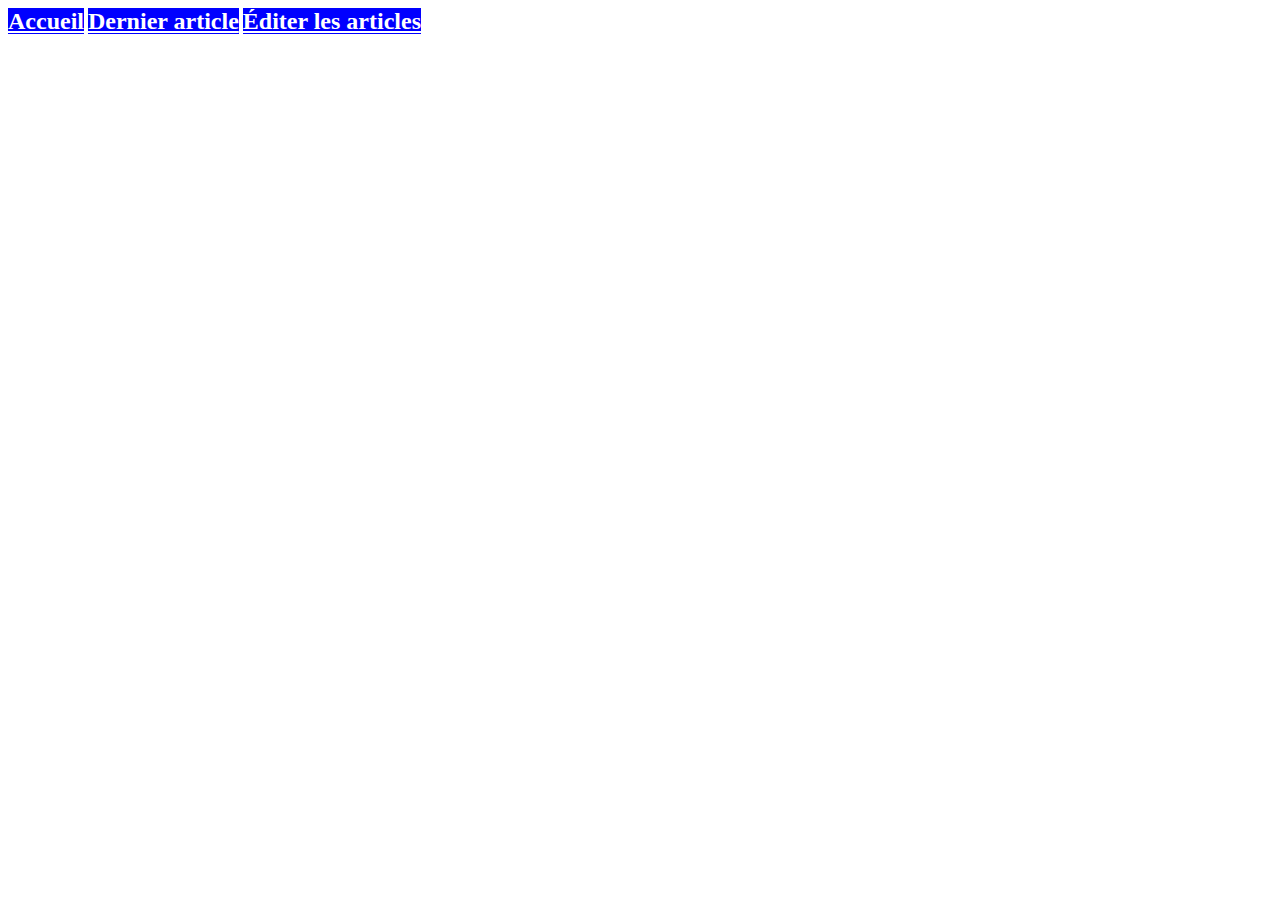
==== index.html @ 67cfbcf0 "Début du projet avec Bootstrap" ====
<!DOCTYPE html>
<html lang="fr">
<head>
    <meta charset="UTF-8">
    <meta http-equiv="X-UA-Compatible" content="IE=edge">
    <meta name="viewport" content="width=device-width, initial-scale=1.0">
    <link rel="stylesheet" href="https://cdn.jsdelivr.net/npm/bootstrap@4.1.3/dist/css/bootstrap.min.css" integrity="sha384-MCw98/SFnGE8fJT3GXwEOngsV7Zt27NXFoaoApmYm81iuXoPkFOJwJ8ERdknLPMO" crossorigin="anonymous">
    <link rel="stylesheet" href="assets/styles/css/style.css" />
    <title>Dashboard</title>
</head>
<body id="index">
    <header>
        <nav class="nav nav-pills nav-fill">
          <a class="nav-item nav-link active" href="index.html">Accueil</a>
          <a class="nav-item nav-link" href="single.html">Dernier article</a>
          <a class="nav-item nav-link" href="edit-single.html">Éditer les articles</a>
        </nav>
    </header>
    <script src="https://code.jquery.com/jquery-3.3.1.slim.min.js" integrity="sha384-q8i/X+965DzO0rT7abK41JStQIAqVgRVzpbzo5smXKp4YfRvH+8abtTE1Pi6jizo" crossorigin="anonymous"></script>
    <script src="https://cdn.jsdelivr.net/npm/popper.js@1.14.3/dist/umd/popper.min.js" integrity="sha384-ZMP7rVo3mIykV+2+9J3UJ46jBk0WLaUAdn689aCwoqbBJiSnjAK/l8WvCWPIPm49" crossorigin="anonymous"></script>
    <script src="https://cdn.jsdelivr.net/npm/bootstrap@4.1.3/dist/js/bootstrap.min.js" integrity="sha384-ChfqqxuZUCnJSK3+MXmPNIyE6ZbWh2IMqE241rYiqJxyMiZ6OW/JmZQ5stwEULTy" crossorigin="anonymous"></script>
</body>
</html>
---- assets/styles/css/style.css ----
html > body > header > nav > a {
  color: white;
  font-weight: bold;
  font-size: 1.5rem;
  background-color: blue;
}
html > body > header > nav > a:hover {
  color: purple;
}

/*# sourceMappingURL=style.css.map */
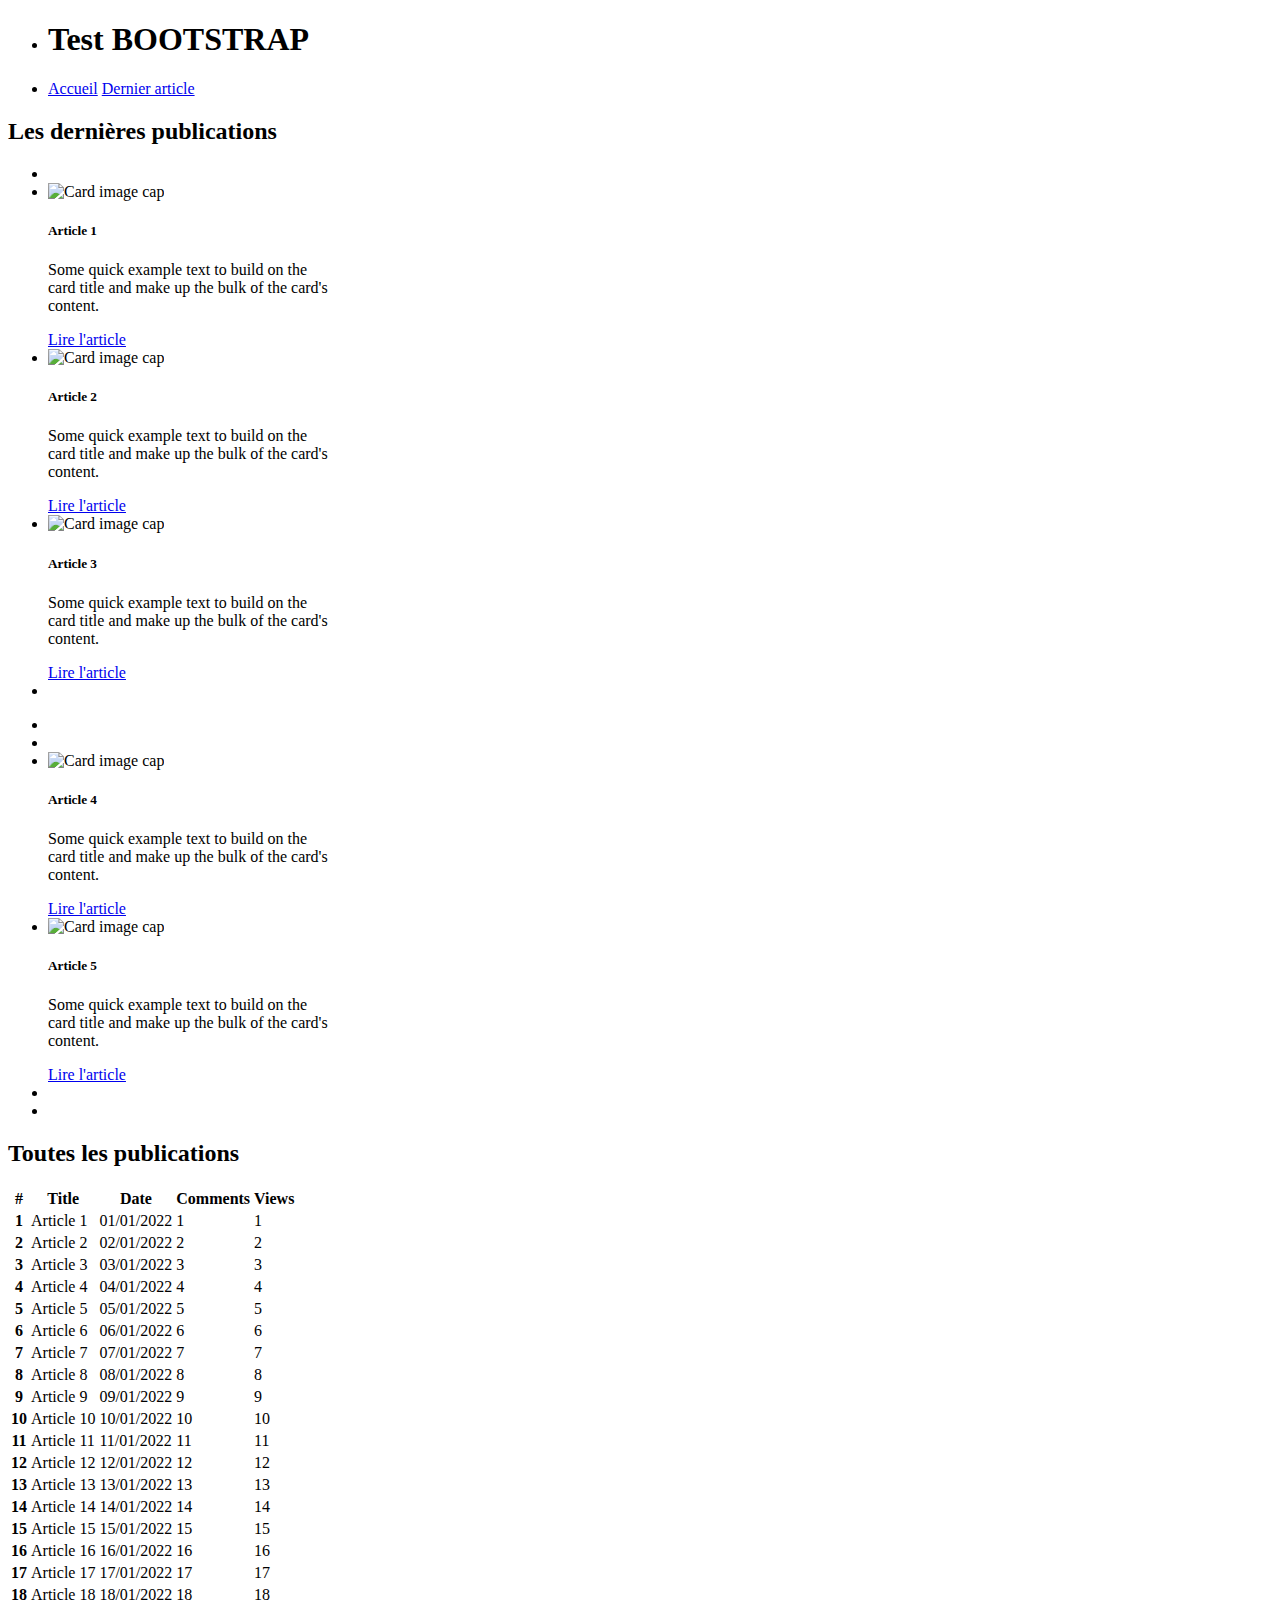
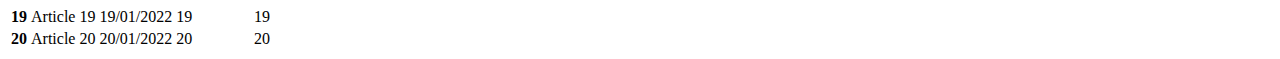
==== commit 6bedbfbf: "On mange !" ====
--- a/index.html
+++ b/index.html
@@ -10,12 +10,253 @@
 </head>
 <body id="index">
     <header>
-        <nav class="nav nav-pills nav-fill">
-          <a class="nav-item nav-link active" href="index.html">Accueil</a>
-          <a class="nav-item nav-link" href="single.html">Dernier article</a>
-          <a class="nav-item nav-link" href="edit-single.html">Éditer les articles</a>
-        </nav>
+        <ul class="row">
+            <li class="col-4"><h1>Test BOOTSTRAP</h1></li>
+            <li class="col">
+                <nav class="nav nav-pills nav-fill">
+                  <a class="nav-item nav-link active" href="index.html">Accueil</a>
+                  <a class="nav-item nav-link" href="single.html">Dernier article</a>
+                </nav>
+            </li>
+        </ul>
     </header>
+    <main>
+        <section id="latest-posts" class="container-lg">
+            <h2>Les dernières publications</h2>
+            <ul class="row">
+                <li class="col">
+                </li>
+                <li class="col">
+                    <article class="card" style="width: 18rem;">
+                        <header>
+                            <img class="card-img-top" src="https://picsum.photos/id/164/200/150" alt="Card image cap">
+                        </header>
+                        <section class="card-body">
+                            <h5 class="card-title">Article 1</h5>
+                            <p class="card-text">Some quick example text to build on the card title and make up the bulk of the card's content.</p>
+                            <a href="single.html" class="btn btn-primary">Lire l'article</a>
+                        </section>
+                    </article>
+                </li>
+                <li class="col">
+                    <article class="card" style="width: 18rem;">
+                        <header>
+                            <img class="card-img-top" src="https://picsum.photos/id/165/200/150" alt="Card image cap">
+                        </header>
+                        <section class="card-body">
+                            <h5 class="card-title">Article 2</h5>
+                            <p class="card-text">Some quick example text to build on the card title and make up the bulk of the card's content.</p>
+                            <a href="#" class="btn btn-primary">Lire l'article</a>
+                        </section>
+                    </article>
+                </li>
+                <li class="col">
+                    <article class="card" style="width: 18rem;">
+                        <header>
+                            <img class="card-img-top" src="https://picsum.photos/id/166/200/150" alt="Card image cap">
+                        </header>
+                        <section class="card-body">
+                            <h5 class="card-title">Article 3</h5>
+                            <p class="card-text">Some quick example text to build on the card title and make up the bulk of the card's content.</p>
+                            <a href="#" class="btn btn-primary">Lire l'article</a>
+                        </section>
+                    </article>
+                </li>
+                <li class="col">
+                </li>
+            </ul>
+            <ul class="row">
+                <li class="col">
+                </li>
+                <li class="col">
+                </li>
+                <li class="col">
+                    <article class="card" style="width: 18rem;">
+                        <header>
+                            <img class="card-img-top" src="https://picsum.photos/id/167/200/150" alt="Card image cap">
+                        </header>
+                        <section class="card-body">
+                            <h5 class="card-title">Article 4</h5>
+                            <p class="card-text">Some quick example text to build on the card title and make up the bulk of the card's content.</p>
+                            <a href="#" class="btn btn-primary">Lire l'article</a>
+                        </section>
+                    </article>
+                </li>
+                <li class="col">
+                    <article class="card" style="width: 18rem;">
+                        <header>
+                            <img class="card-img-top" src="https://picsum.photos/id/168/200/150" alt="Card image cap">
+                        </header>
+                        <section class="card-body">
+                            <h5 class="card-title">Article 5</h5>
+                            <p class="card-text">Some quick example text to build on the card title and make up the bulk of the card's content.</p>
+                            <a href="#" class="btn btn-primary">Lire l'article</a>
+                        </section>
+                    </article>
+                </li>
+                <li class="col">
+                </li>
+                <li class="col">
+                </li>
+            </ul>
+        </section>
+        <section id="all-posts" class="container-lg">
+            <h2>Toutes les publications</h2>
+            <table class="table table-hover">
+              <thead>
+                <tr>
+                  <th scope="col-1">#</th>
+                  <th scope="col-5">Title</th>
+                  <th scope="col">Date</th>
+                  <th scope="col">Comments</th>
+                  <th scope="col">Views</th>
+                </tr>
+              </thead>
+              <tbody>
+                <tr>
+                  <th scope="row">1</th>
+                  <td>Article 1</td>
+                  <td>01/01/2022</td>
+                  <td>1</td>
+                  <td>1</td>
+                </tr>
+                <tr>
+                  <th scope="row">2</th>
+                  <td>Article 2</td>
+                  <td>02/01/2022</td>
+                  <td>2</td>
+                  <td>2</td>
+                </tr>
+                <tr>
+                  <th scope="row">3</th>
+                  <td>Article 3</td>
+                  <td>03/01/2022</td>
+                  <td>3</td>
+                  <td>3</td>
+                </tr>
+                <tr>
+                  <th scope="row">4</th>
+                  <td>Article 4</td>
+                  <td>04/01/2022</td>
+                  <td>4</td>
+                  <td>4</td>
+                </tr>
+                <tr>
+                  <th scope="row">5</th>
+                  <td>Article 5</td>
+                  <td>05/01/2022</td>
+                  <td>5</td>
+                  <td>5</td>
+                </tr>
+                <tr>
+                  <th scope="row">6</th>
+                  <td>Article 6</td>
+                  <td>06/01/2022</td>
+                  <td>6</td>
+                  <td>6</td>
+                </tr>
+                <tr>
+                  <th scope="row">7</th>
+                  <td>Article 7</td>
+                  <td>07/01/2022</td>
+                  <td>7</td>
+                  <td>7</td>
+                </tr>
+                <tr>
+                  <th scope="row">8</th>
+                  <td>Article 8</td>
+                  <td>08/01/2022</td>
+                  <td>8</td>
+                  <td>8</td>
+                </tr>
+                <tr>
+                  <th scope="row">9</th>
+                  <td>Article 9</td>
+                  <td>09/01/2022</td>
+                  <td>9</td>
+                  <td>9</td>
+                </tr>
+                <tr>
+                  <th scope="row">10</th>
+                  <td>Article 10</td>
+                  <td>10/01/2022</td>
+                  <td>10</td>
+                  <td>10</td>
+                </tr>
+                <tr>
+                  <th scope="row">11</th>
+                  <td>Article 11</td>
+                  <td>11/01/2022</td>
+                  <td>11</td>
+                  <td>11</td>
+                </tr>
+                <tr>
+                  <th scope="row">12</th>
+                  <td>Article 12</td>
+                  <td>12/01/2022</td>
+                  <td>12</td>
+                  <td>12</td>
+                </tr>
+                <tr>
+                  <th scope="row">13</th>
+                  <td>Article 13</td>
+                  <td>13/01/2022</td>
+                  <td>13</td>
+                  <td>13</td>
+                </tr>
+                <tr>
+                  <th scope="row">14</th>
+                  <td>Article 14</td>
+                  <td>14/01/2022</td>
+                  <td>14</td>
+                  <td>14</td>
+                </tr>
+                <tr>
+                  <th scope="row">15</th>
+                  <td>Article 15</td>
+                  <td>15/01/2022</td>
+                  <td>15</td>
+                  <td>15</td>
+                </tr>
+                <tr>
+                  <th scope="row">16</th>
+                  <td>Article 16</td>
+                  <td>16/01/2022</td>
+                  <td>16</td>
+                  <td>16</td>
+                </tr>
+                <tr>
+                  <th scope="row">17</th>
+                  <td>Article 17</td>
+                  <td>17/01/2022</td>
+                  <td>17</td>
+                  <td>17</td>
+                </tr>
+                <tr>
+                  <th scope="row">18</th>
+                  <td>Article 18</td>
+                  <td>18/01/2022</td>
+                  <td>18</td>
+                  <td>18</td>
+                </tr>
+                <tr>
+                  <th scope="row">19</th>
+                  <td>Article 19</td>
+                  <td>19/01/2022</td>
+                  <td>19</td>
+                  <td>19</td>
+                </tr>
+                <tr>
+                  <th scope="row">20</th>
+                  <td>Article 20</td>
+                  <td>20/01/2022</td>
+                  <td>20</td>
+                  <td>20</td>
+                </tr>
+              </tbody>
+            </table>
+        </section>
+    </main>
     <script src="https://code.jquery.com/jquery-3.3.1.slim.min.js" integrity="sha384-q8i/X+965DzO0rT7abK41JStQIAqVgRVzpbzo5smXKp4YfRvH+8abtTE1Pi6jizo" crossorigin="anonymous"></script>
     <script src="https://cdn.jsdelivr.net/npm/popper.js@1.14.3/dist/umd/popper.min.js" integrity="sha384-ZMP7rVo3mIykV+2+9J3UJ46jBk0WLaUAdn689aCwoqbBJiSnjAK/l8WvCWPIPm49" crossorigin="anonymous"></script>
     <script src="https://cdn.jsdelivr.net/npm/bootstrap@4.1.3/dist/js/bootstrap.min.js" integrity="sha384-ChfqqxuZUCnJSK3+MXmPNIyE6ZbWh2IMqE241rYiqJxyMiZ6OW/JmZQ5stwEULTy" crossorigin="anonymous"></script>
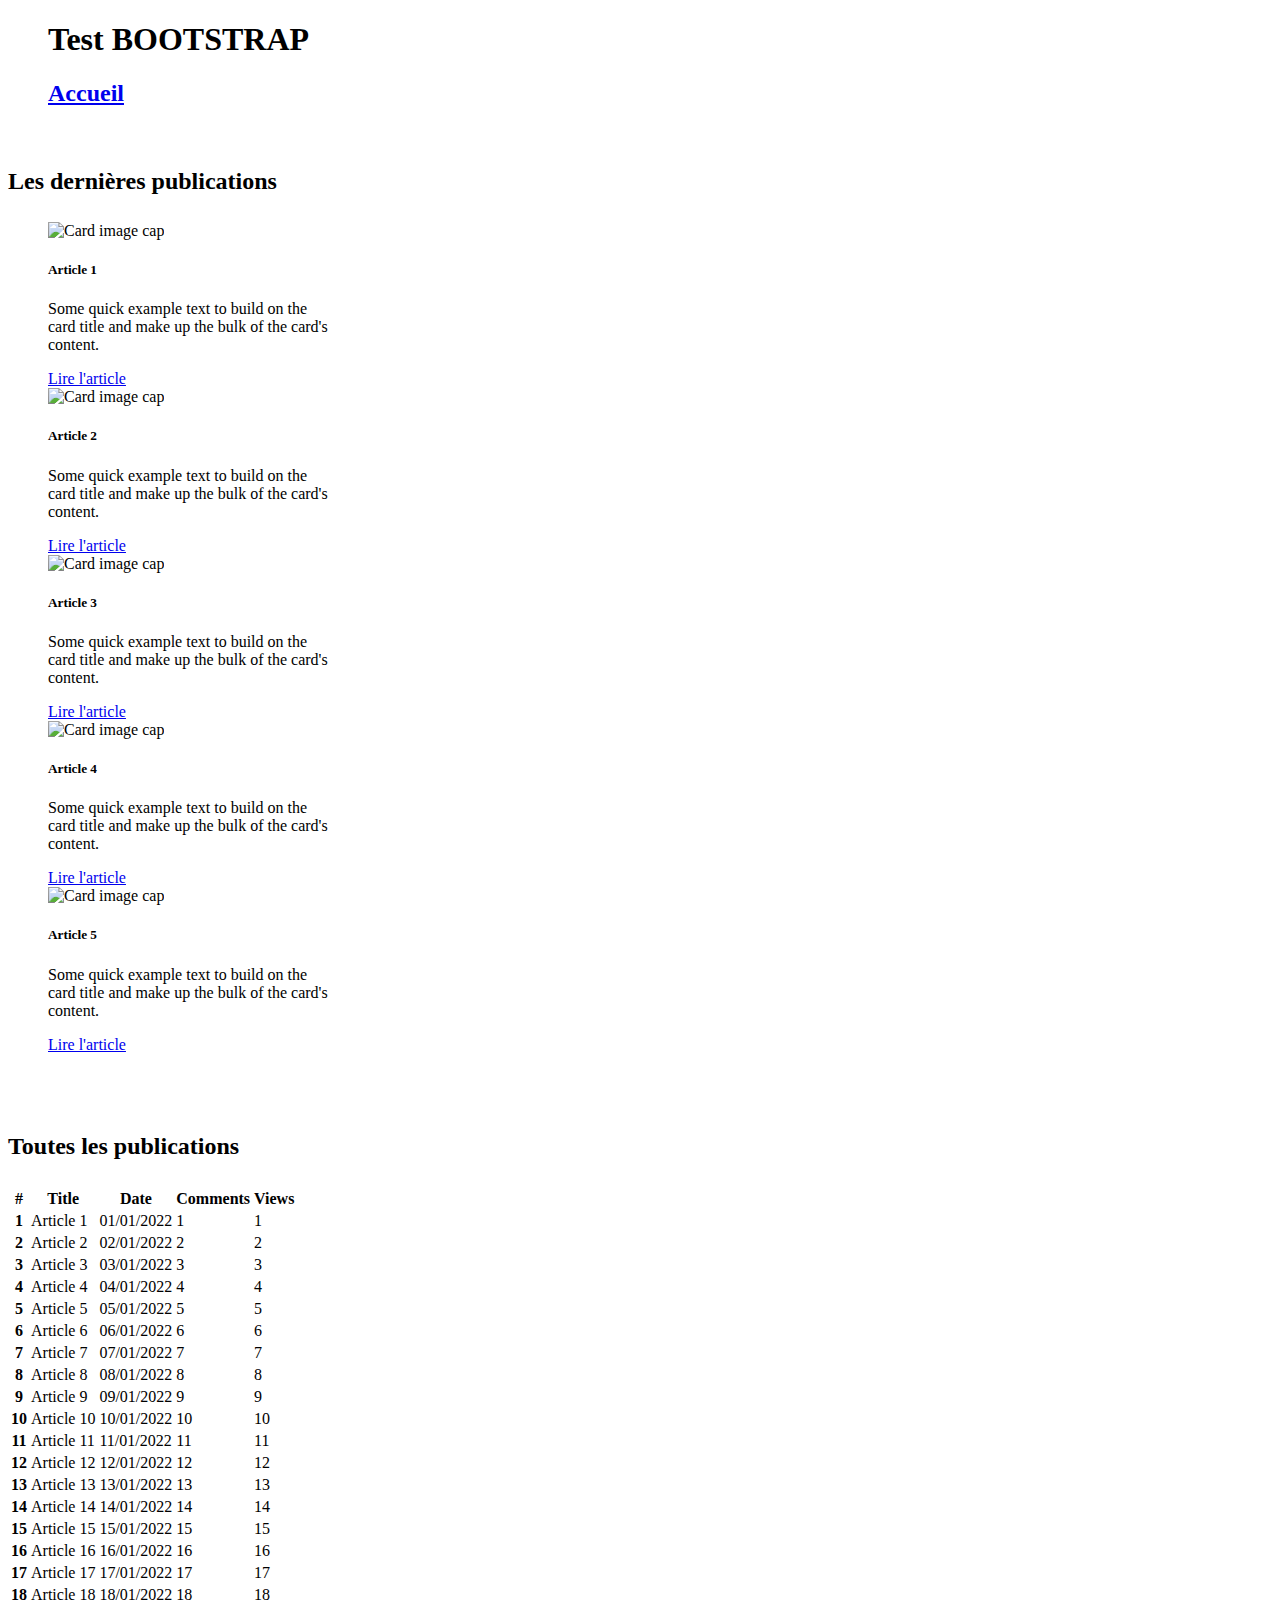
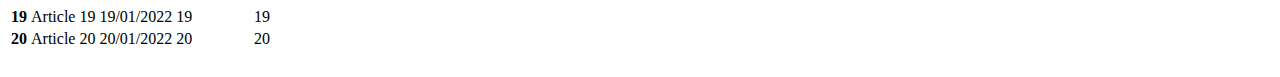
==== commit 90bf5fb7: "C'est fonctionnel" ====
--- a/index.html
+++ b/index.html
@@ -11,22 +11,19 @@
 <body id="index">
     <header>
         <ul class="row">
-            <li class="col-4"><h1>Test BOOTSTRAP</h1></li>
-            <li class="col">
+            <li class="col-lg-4 col-md-6 col-sm-12"><h1>Test BOOTSTRAP</h1></li>
+            <li class="col-lg-4 col-md-6 col-sm-12">
                 <nav class="nav nav-pills nav-fill">
                   <a class="nav-item nav-link active" href="index.html">Accueil</a>
-                  <a class="nav-item nav-link" href="single.html">Dernier article</a>
                 </nav>
             </li>
         </ul>
     </header>
     <main>
-        <section id="latest-posts" class="container-lg">
-            <h2>Les dernières publications</h2>
-            <ul class="row">
-                <li class="col">
-                </li>
-                <li class="col">
+        <section id="latest-posts" class="container-lg d-flex flex-column align-items-center">
+            <h2 class="text-center">Les dernières publications</h2>
+            <ul class="row d-flex justify-content-center">
+                <li class="col-lg-4 col-md-6 col-sm-12 d-flex flex-column align-items-center">
                     <article class="card" style="width: 18rem;">
                         <header>
                             <img class="card-img-top" src="https://picsum.photos/id/164/200/150" alt="Card image cap">
@@ -38,7 +35,7 @@
                         </section>
                     </article>
                 </li>
-                <li class="col">
+                <li class="col-lg-4 col-md-6 col-sm-12 d-flex flex-column align-items-center">
                     <article class="card" style="width: 18rem;">
                         <header>
                             <img class="card-img-top" src="https://picsum.photos/id/165/200/150" alt="Card image cap">
@@ -50,7 +47,7 @@
                         </section>
                     </article>
                 </li>
-                <li class="col">
+                <li class="col-lg-4 col-md-6 col-sm-12 d-flex flex-column align-items-center">
                     <article class="card" style="width: 18rem;">
                         <header>
                             <img class="card-img-top" src="https://picsum.photos/id/166/200/150" alt="Card image cap">
@@ -62,15 +59,7 @@
                         </section>
                     </article>
                 </li>
-                <li class="col">
-                </li>
-            </ul>
-            <ul class="row">
-                <li class="col">
-                </li>
-                <li class="col">
-                </li>
-                <li class="col">
+                <li class="col-lg-4 col-md-6 col-sm-12 d-flex flex-column align-items-center">
                     <article class="card" style="width: 18rem;">
                         <header>
                             <img class="card-img-top" src="https://picsum.photos/id/167/200/150" alt="Card image cap">
@@ -82,7 +71,7 @@
                         </section>
                     </article>
                 </li>
-                <li class="col">
+                <li class="col-lg-4 col-md-6 col-sm-12 d-flex flex-column align-items-center">
                     <article class="card" style="width: 18rem;">
                         <header>
                             <img class="card-img-top" src="https://picsum.photos/id/168/200/150" alt="Card image cap">
@@ -93,20 +82,16 @@
                             <a href="#" class="btn btn-primary">Lire l'article</a>
                         </section>
                     </article>
-                </li>
-                <li class="col">
-                </li>
-                <li class="col">
                 </li>
             </ul>
         </section>
-        <section id="all-posts" class="container-lg">
-            <h2>Toutes les publications</h2>
+        <section id="all-posts" class="container-lg px-5">
+            <h2 class="text-center">Toutes les publications</h2>
             <table class="table table-hover">
               <thead>
                 <tr>
-                  <th scope="col-1">#</th>
-                  <th scope="col-5">Title</th>
+                  <th scope="col">#</th>
+                  <th scope="col">Title</th>
                   <th scope="col">Date</th>
                   <th scope="col">Comments</th>
                   <th scope="col">Views</th>
--- a/assets/styles/css/style.css
+++ b/assets/styles/css/style.css
@@ -1,11 +1,24 @@
-html > body > header > nav > a {
-  color: white;
+html > body {
+  overflow-x: 0;
+}
+html > body ul > li {
+  list-style-type: none;
+}
+html > body > header > ul > li > nav > a {
   font-weight: bold;
   font-size: 1.5rem;
-  background-color: blue;
 }
-html > body > header > nav > a:hover {
+html > body > header > ul > li > nav > a:hover {
   color: purple;
+}
+html > body#index > main > section {
+  padding: 2vh 0;
+}
+html > body#index > main > section > h2 {
+  margin: 3vh 0;
+}
+html > body#single > main > section#single-illustration > figure > img {
+  width: 100%;
 }
 
 /*# sourceMappingURL=style.css.map */
